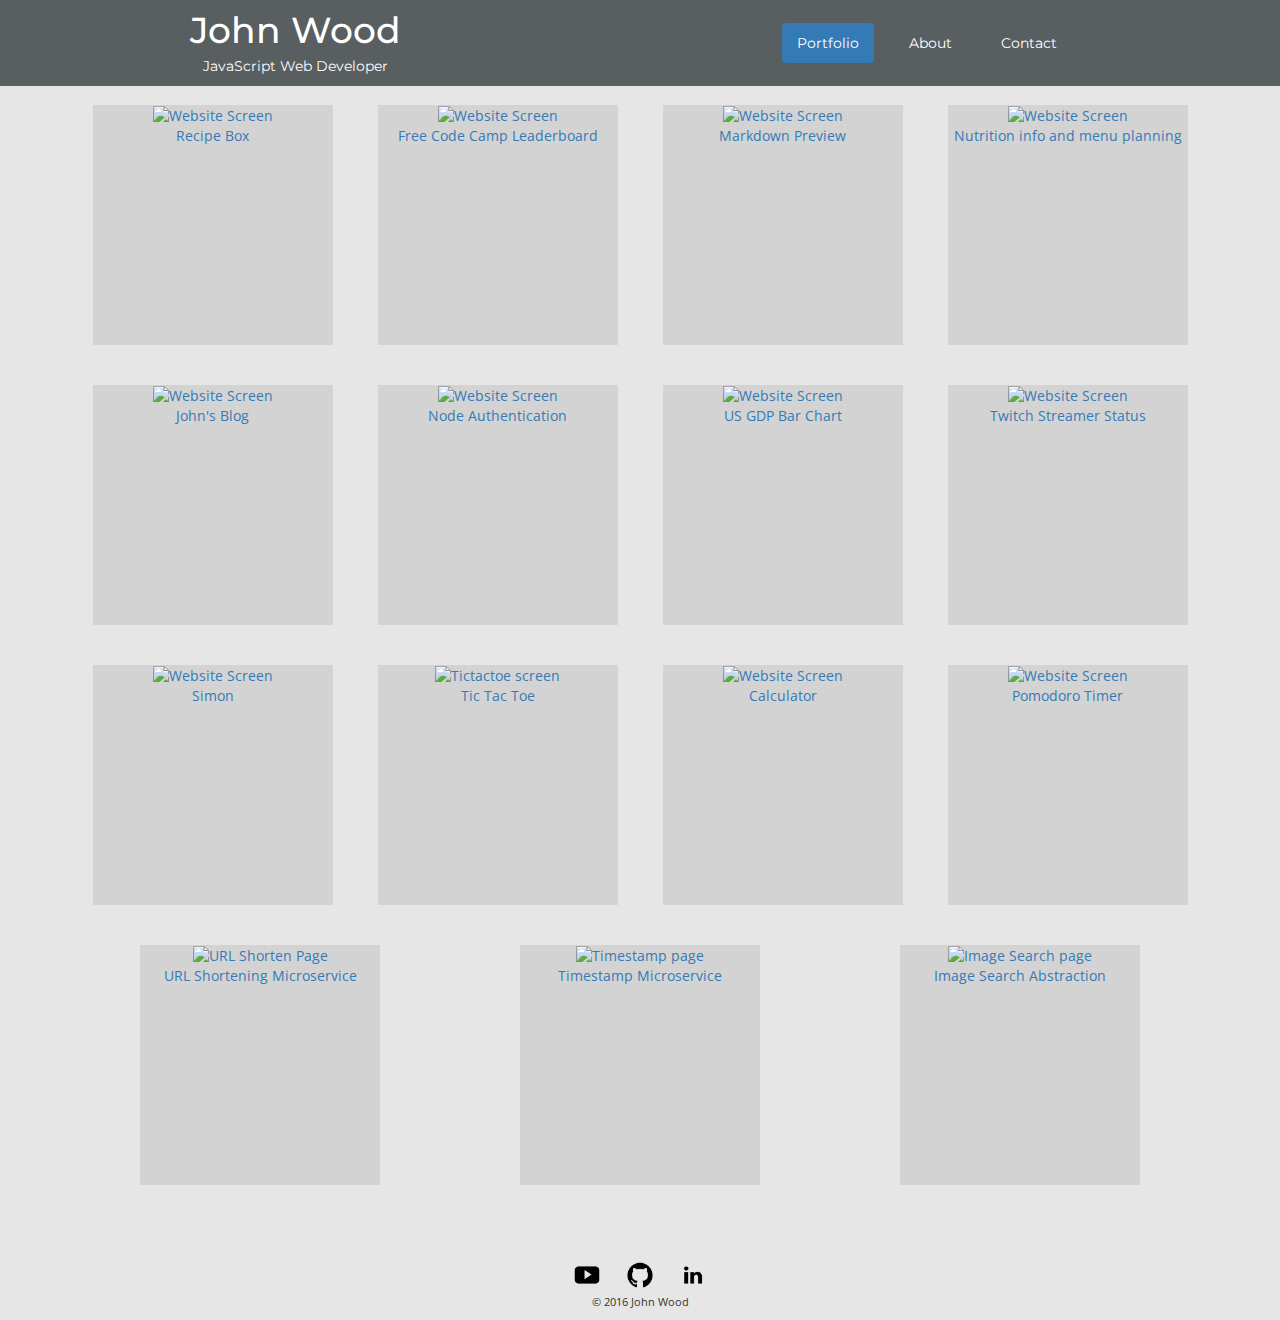
==== index.html @ a4fea22b "Adding linkedin" ====
<!DOCTYPE html>
<html>
  <head>
  	<meta charset="utf-8">
  	<title>John Wood</title>
    <link href='https://fonts.googleapis.com/css?family=Montserrat|Open+Sans' rel='stylesheet' type='text/css'>
    <link rel="stylesheet" href="https://maxcdn.bootstrapcdn.com/bootstrap/3.3.6/css/bootstrap.min.css">
  	<link rel="stylesheet" href="css/style.css">
  </head>
	<body>
		<div id="header">
      <div id="title">
        <h1><a href="index.html">John Wood</a></h1>
        <p><a href="index.html">JavaScript Web Developer</a></p>
      </div>
			<div>
				<ul class="nav nav-pills">
          <li class="active"><a href="index.html">Portfolio</a></li>
          <li><a href="about.html">About</a></li>
					<li><a href="contact.html">Contact</a></li>
				</ul>
			</div>
		</div>
		<div class="container">
  		<div id="projects" class="section">
  			<ul id="gallery">
          <li class="item">
            <a href="http://johnrobertwood.github.io/recipebox/">
              <img src="http://i.imgur.com/EDg1Pcs.png?1" alt="Website Screen">
              <p>Recipe Box</p>
            </a>
          </li>
          <li class="item">
            <a href="http://johnrobertwood.github.io/leaderboard/">
              <img src="http://i.imgur.com/lyPnWQ4.png?1" alt="Website Screen">
              <p>Free Code Camp Leaderboard</p>
            </a>
          </li>
          <li class="item">
            <a href="http://johnrobertwood.github.io/markdown-preview/">
              <img src="http://i.imgur.com/EWbSNxI.png?1" alt="Website Screen">
              <p>Markdown Preview</p>
            </a>
          </li>
  				<li class="item">
  					<a href="http://johnrobertwood.github.io/recipe-reactor/">
              <img src="http://i.imgur.com/T1XNiM1.png?1" alt="Website Screen">
  						<p>Nutrition info and menu planning</p>
  					</a>
  				</li>
          <li class="item">
            <a href="http://www.oldtimesublime.com">
              <img src="http://i.imgur.com/o0ItqAv.png" alt="Website Screen">
              <p>John's Blog</p>
            </a>
          </li>
          <li class="item">
            <a href="https://guarded-sierra-54636.herokuapp.com/">
              <img src="http://i.imgur.com/2hWf6BC.png?1" alt="Website Screen">
              <p>Node Authentication</p>
            </a>
          </li>
          <li class="item">
            <a href="http://johnrobertwood.github.io/gdpchart">
              <img src="http://i.imgur.com/r3dLz6H.png?1" alt="Website Screen">
              <p>US GDP Bar Chart</p>
            </a>
          </li>
          <li class="item">
            <a href="http://johnrobertwood.github.io/twitch-status">
              <img src="http://i.imgur.com/VMp9Yjs.png?1" alt="Website Screen">
              <p>Twitch Streamer Status</p>
            </a>
          </li>
          <li class="item">
            <a href="http://johnrobertwood.github.io/simon/">
              <img src="http://i.imgur.com/yUs7M8j.png?1" alt="Website Screen">
              <p>Simon</p>
            </a>
          </li>
          <li class="item">
            <a href="http://johnrobertwood.github.io/tictactoe/">
              <img src="http://i.imgur.com/jPyRrUD.png?1" alt="Tictactoe screen">
              <p>Tic Tac Toe</p>
            </a>
          </li>
          <li class="item">
            <a href="http://johnrobertwood.github.io/calculator/">
              <img src="http://i.imgur.com/b3RFokl.png?1" alt="Website Screen">
              <p>Calculator</p>
            </a>
          </li>
          <li class="item">
            <a href="http://johnrobertwood.github.io/pomodoro/">
              <img src="http://i.imgur.com/cDbGq7V.png?1" alt="Website Screen">
              <p>Pomodoro Timer</p>
            </a>
          </li>
          <li class="item">
            <a href="https://warm-reef-65586.herokuapp.com">
              <img src="http://i.imgur.com/ahmoJcw.png" alt="URL Shorten Page">
              <p>URL Shortening Microservice</p>
            </a>
          </li>
          <li class="item">
            <a href="https://murmuring-sierra-84445.herokuapp.com/">
              <img src="http://i.imgur.com/ZtKmFAG.png" alt="Timestamp page">
              <p>Timestamp Microservice</p>
            </a>
          </li>
          <li class="item">
            <a href="https://cryptic-woodland-53625.herokuapp.com/">
              <img src="http://i.imgur.com/wQHB1Be.png?2" alt="Image Search page">
              <p>Image Search Abstraction</p>
            </a>
          </li>
  			</ul>
  		</div>
      <div id="footer">
        <a href="https://www.youtube.com/channel/UCLTg5iJdNV7L_9l8lsSmv9g"><img src="img/youtube.png" alt="YouTube" class="social-icon"></a>
        <a href="https://github.com/johnrobertwood"><img src="img/github.png" alt="GitHub" class="social-icon"></a>
        <a href="https://www.linkedin.com/in/john-wood-41170b11b"><img src="img/linkedin.png" alt="LinkedIn" class="social-icon"></a>
        <p>&copy; 2016 John Wood</p>
      </div>
    </div>

    <script src="https://code.jquery.com/jquery-2.2.3.min.js"></script>
    <script src="js/jquery.sticky.js"></script>
    <script src="js/app.js"></script>
	</body>
</html>
---- css/style.css ----
* {
  margin: 0;
  padding: 0;
}

body {
  background-color: #e6e6e6;
  font-family: 'Open Sans', sans-serif;
  min-width: 500px;
}

h1 {
  margin: 10px 0 5px;
}

#header a {
  font-family: 'Montserrat', sans-serif;
  text-decoration: none;
  color: #fff;
}

#title {
  display: flex;
  flex-direction: column;
  align-items: center;
  justify-content: flex-start;
}

#header .nav a:hover {
  color: #337ab7;
}

#header .active a:hover {
  color: #fff;
}

li {
  list-style-type: none;
}

.container {
  text-align: center;
}

.container h3 {
  margin: 10px;
}

.container a {
  text-decoration: none;
  color: #337ab7;

}

#header {
  display: flex;
  justify-content: space-around;
  align-items: center;
  background-color: #595E60;
}

#header ul {
  display: flex;
  justify-content: space-around;
  align-items: center;
}


#header li {
  margin-right: 1.25em;
}

.section {
  margin-bottom: 40px;
}

#gallery {
  display: flex;
  justify-content: space-around;
  flex-wrap: wrap;
}

#primary {
  margin-top: 30px;
}

.item {
  height: 240px;
  width: 240px;
  background-color: #d3d3d3;
  margin: 20px 20px;
}

.item a {
  text-decoration: none;
  color: #337ab7;
}

#footer {
  font-size: 0.75em;
  text-align: center;
  padding-top: 10px;
  clear: both;
}

.social-icon {
  width: 40px;
  height: 40px;
  margin: 0 5px;
}
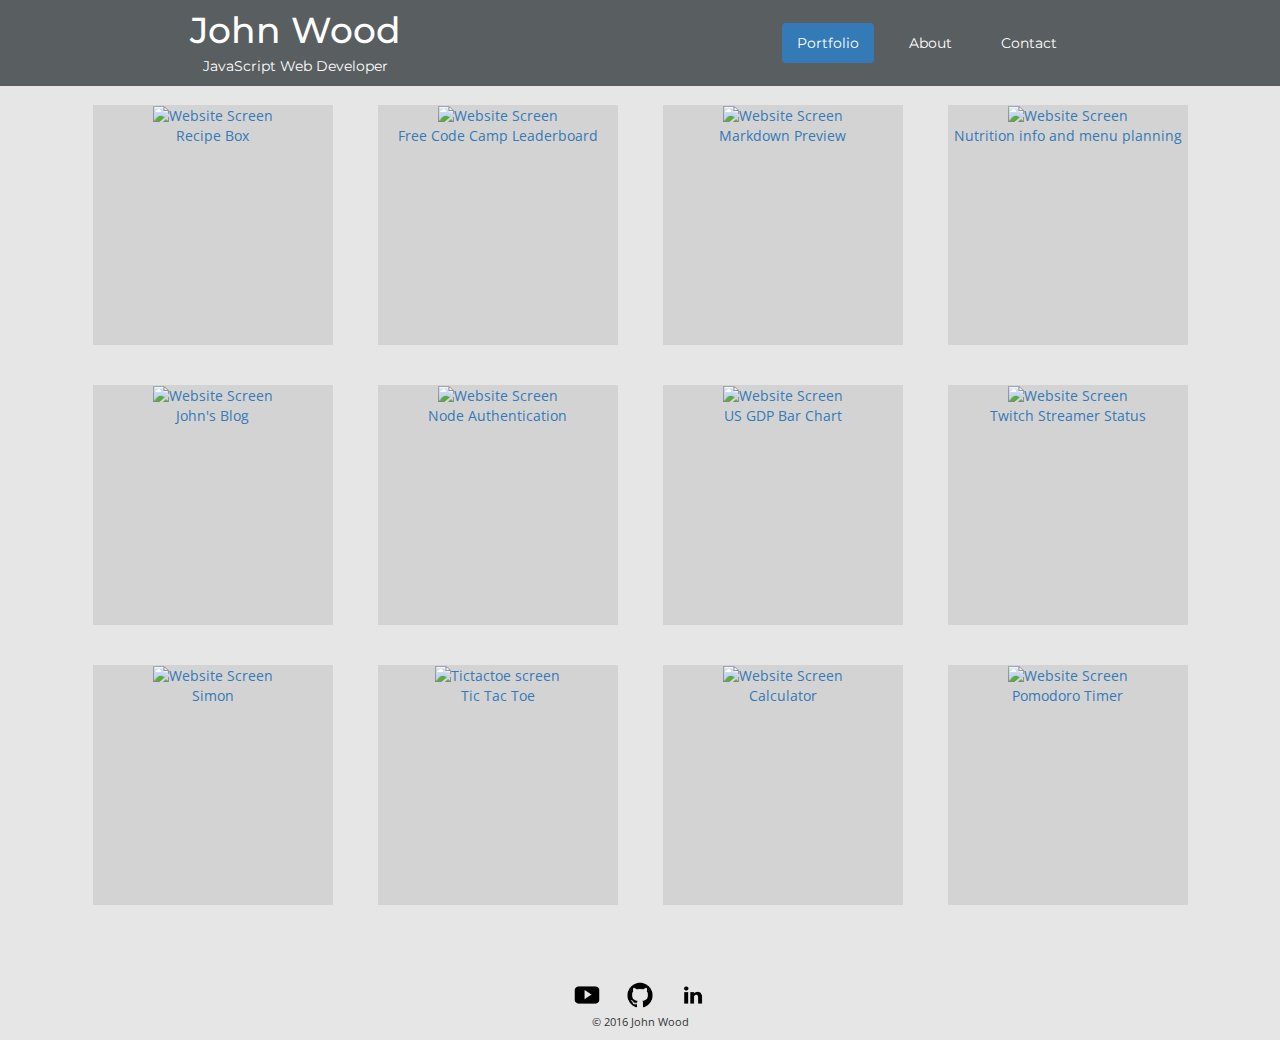
==== commit f0a7966e: "Removing API projects" ====
--- a/index.html
+++ b/index.html
@@ -96,24 +96,6 @@
               <p>Pomodoro Timer</p>
             </a>
           </li>
-          <li class="item">
-            <a href="https://warm-reef-65586.herokuapp.com">
-              <img src="http://i.imgur.com/ahmoJcw.png" alt="URL Shorten Page">
-              <p>URL Shortening Microservice</p>
-            </a>
-          </li>
-          <li class="item">
-            <a href="https://murmuring-sierra-84445.herokuapp.com/">
-              <img src="http://i.imgur.com/ZtKmFAG.png" alt="Timestamp page">
-              <p>Timestamp Microservice</p>
-            </a>
-          </li>
-          <li class="item">
-            <a href="https://cryptic-woodland-53625.herokuapp.com/">
-              <img src="http://i.imgur.com/wQHB1Be.png?2" alt="Image Search page">
-              <p>Image Search Abstraction</p>
-            </a>
-          </li>
   			</ul>
   		</div>
       <div id="footer">
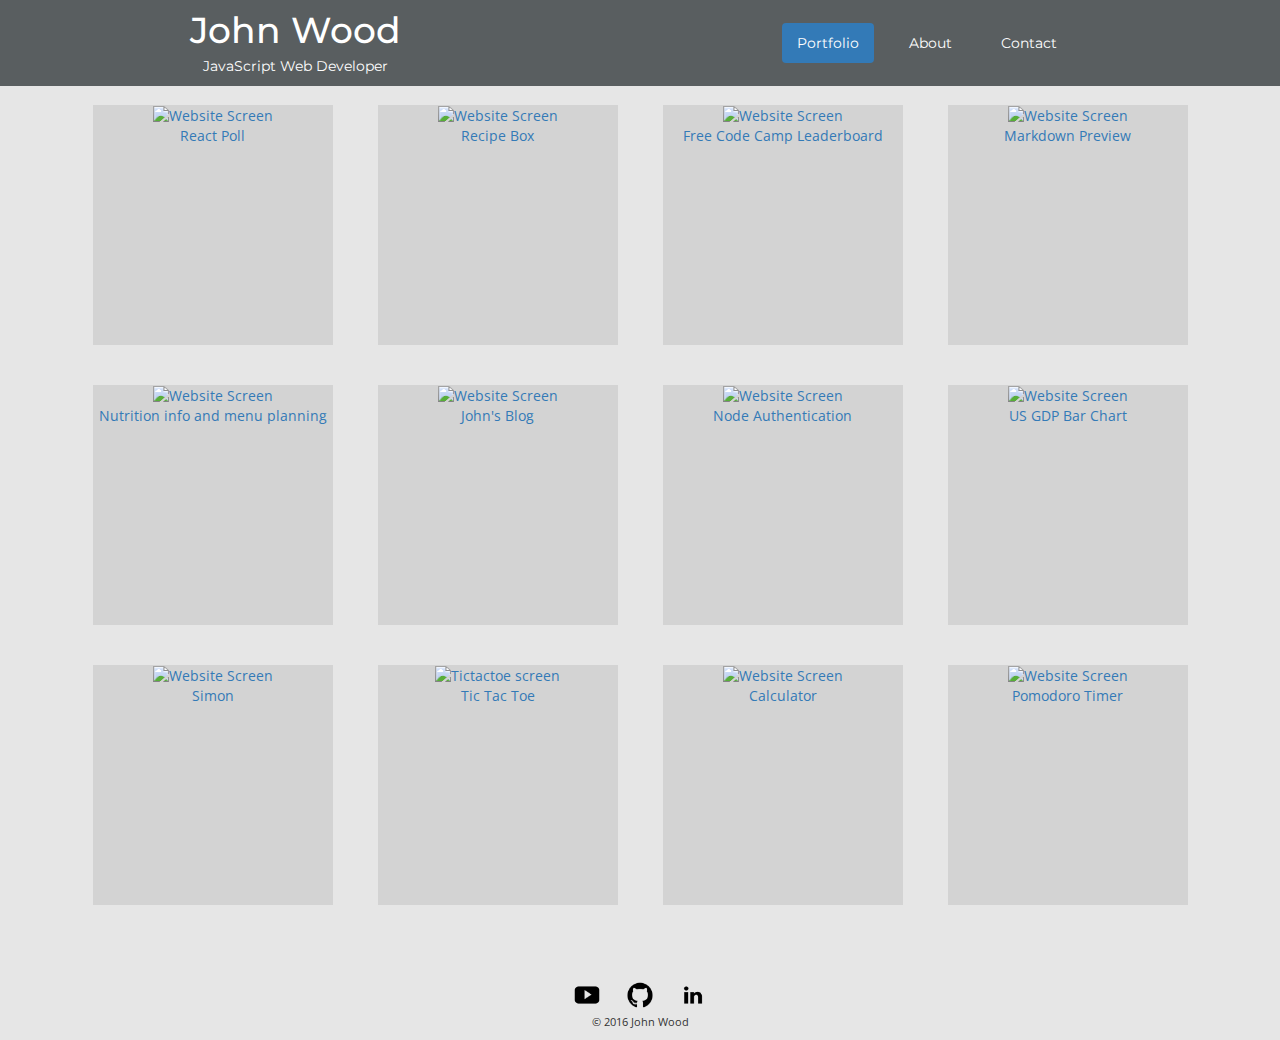
==== commit 5994bb7e: "Adding react poll" ====
--- a/index.html
+++ b/index.html
@@ -24,6 +24,12 @@
 		<div class="container">
   		<div id="projects" class="section">
   			<ul id="gallery">
+          <li class="item">
+            <a href="https://react-poll-f4f47.firebaseapp.com/">
+              <img src="http://i.imgur.com/UePT4ad.png?1" alt="Website Screen">
+              <p>React Poll</p>
+            </a>
+          </li>
           <li class="item">
             <a href="http://johnrobertwood.github.io/recipebox/">
               <img src="http://i.imgur.com/EDg1Pcs.png?1" alt="Website Screen">
@@ -67,12 +73,6 @@
             </a>
           </li>
           <li class="item">
-            <a href="http://johnrobertwood.github.io/twitch-status">
-              <img src="http://i.imgur.com/VMp9Yjs.png?1" alt="Website Screen">
-              <p>Twitch Streamer Status</p>
-            </a>
-          </li>
-          <li class="item">
             <a href="http://johnrobertwood.github.io/simon/">
               <img src="http://i.imgur.com/yUs7M8j.png?1" alt="Website Screen">
               <p>Simon</p>
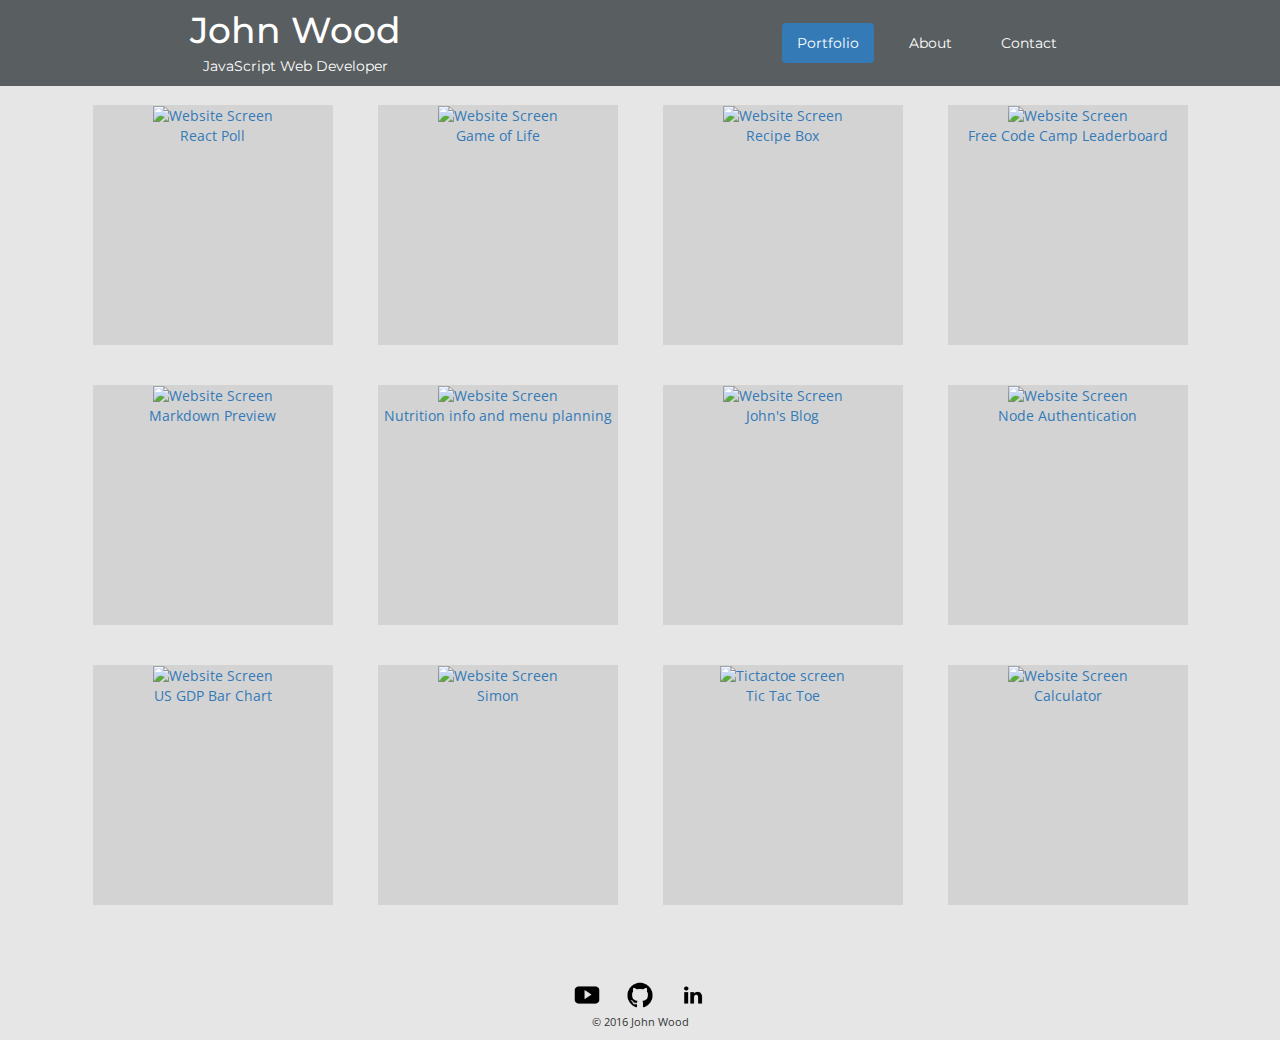
==== commit 7342d4d6: "Adding game of life" ====
--- a/index.html
+++ b/index.html
@@ -24,10 +24,16 @@
 		<div class="container">
   		<div id="projects" class="section">
   			<ul id="gallery">
+        <li class="item">
+          <a href="https://react-poll-f4f47.firebaseapp.com/">
+            <img src="http://i.imgur.com/UePT4ad.png?1" alt="Website Screen">
+            <p>React Poll</p>
+          </a>
+        </li>
           <li class="item">
-            <a href="https://react-poll-f4f47.firebaseapp.com/">
-              <img src="http://i.imgur.com/UePT4ad.png?1" alt="Website Screen">
-              <p>React Poll</p>
+            <a href="https://johnrobertwood.github.io/lifegame/">
+              <img src="http://i.imgur.com/wFhgIj7.png?1" alt="Website Screen">
+              <p>Game of Life</p>
             </a>
           </li>
           <li class="item">
@@ -90,12 +96,6 @@
               <p>Calculator</p>
             </a>
           </li>
-          <li class="item">
-            <a href="http://johnrobertwood.github.io/pomodoro/">
-              <img src="http://i.imgur.com/cDbGq7V.png?1" alt="Website Screen">
-              <p>Pomodoro Timer</p>
-            </a>
-          </li>
   			</ul>
   		</div>
       <div id="footer">
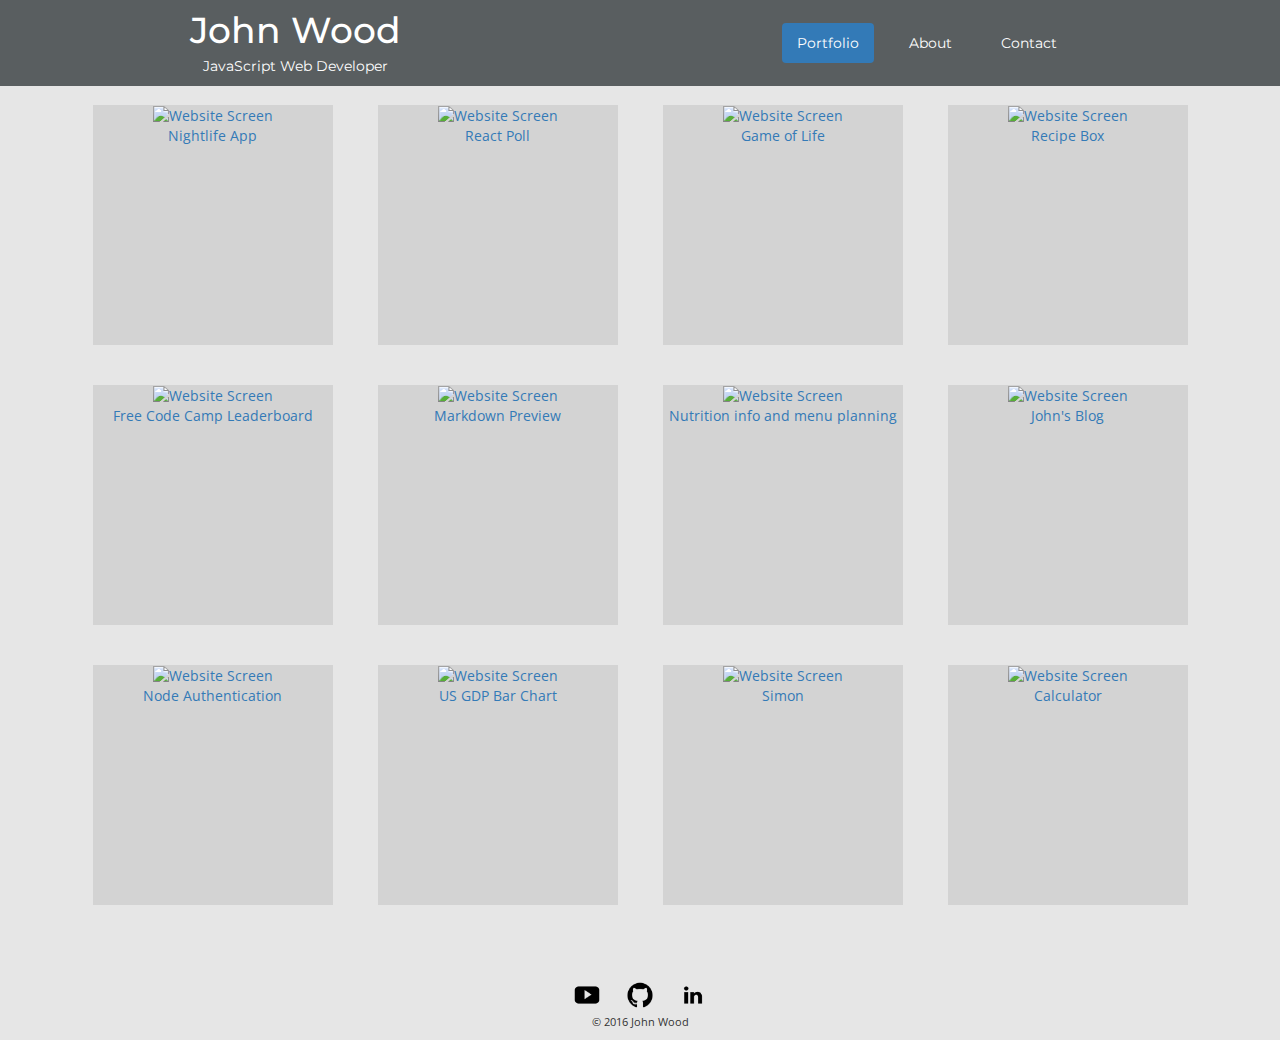
==== commit 4a46729c: "Adding nightlife" ====
--- a/index.html
+++ b/index.html
@@ -24,6 +24,12 @@
 		<div class="container">
   		<div id="projects" class="section">
   			<ul id="gallery">
+        <li class="item">
+          <a href="https://sleepy-refuge-54233.herokuapp.com/#!/home">
+            <img src="http://i.imgur.com/ESfSM1B.png?1" alt="Website Screen">
+            <p>Nightlife App</p>
+          </a>
+        </li>
         <li class="item">
           <a href="https://react-poll-f4f47.firebaseapp.com/">
             <img src="http://i.imgur.com/UePT4ad.png?1" alt="Website Screen">
@@ -85,12 +91,6 @@
             </a>
           </li>
           <li class="item">
-            <a href="http://johnrobertwood.github.io/tictactoe/">
-              <img src="http://i.imgur.com/jPyRrUD.png?1" alt="Tictactoe screen">
-              <p>Tic Tac Toe</p>
-            </a>
-          </li>
-          <li class="item">
             <a href="http://johnrobertwood.github.io/calculator/">
               <img src="http://i.imgur.com/b3RFokl.png?1" alt="Website Screen">
               <p>Calculator</p>
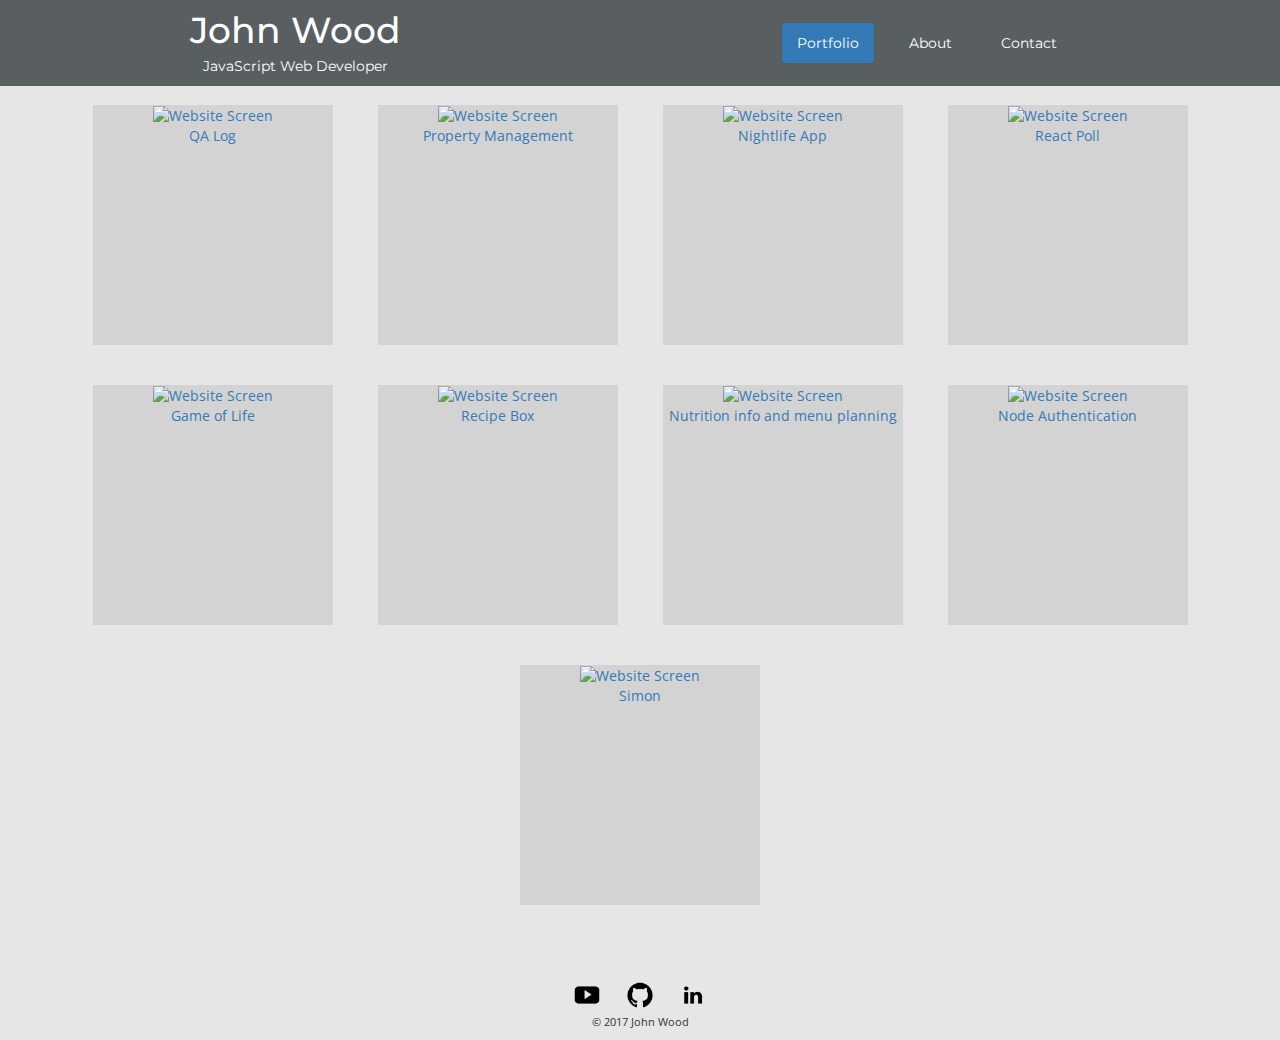
==== commit a511677a: "Adding QA Log" ====
--- a/index.html
+++ b/index.html
@@ -24,6 +24,18 @@
 		<div class="container">
   		<div id="projects" class="section">
   			<ul id="gallery">
+          <li class="item">
+            <a href="https://qa-log-97824.firebaseapp.com">
+              <img src="http://i.imgur.com/VtyOUeO.png?1" alt="Website Screen">
+              <p>QA Log</p>
+            </a>
+          </li>
+          <li class="item">
+          <a href="https://mckellaronline.com">
+            <img src="http://i.imgur.com/0flHVX4.png?1" alt="Website Screen">
+            <p>Property Management</p>
+          </a>
+        </li>
         <li class="item">
           <a href="https://sleepy-refuge-54233.herokuapp.com/#!/home">
             <img src="http://i.imgur.com/ESfSM1B.png?1" alt="Website Screen">
@@ -36,73 +48,43 @@
             <p>React Poll</p>
           </a>
         </li>
-          <li class="item">
-            <a href="https://johnrobertwood.github.io/lifegame/">
-              <img src="http://i.imgur.com/wFhgIj7.png?1" alt="Website Screen">
-              <p>Game of Life</p>
-            </a>
-          </li>
-          <li class="item">
-            <a href="http://johnrobertwood.github.io/recipebox/">
-              <img src="http://i.imgur.com/EDg1Pcs.png?1" alt="Website Screen">
-              <p>Recipe Box</p>
-            </a>
-          </li>
-          <li class="item">
-            <a href="http://johnrobertwood.github.io/leaderboard/">
-              <img src="http://i.imgur.com/lyPnWQ4.png?1" alt="Website Screen">
-              <p>Free Code Camp Leaderboard</p>
-            </a>
-          </li>
-          <li class="item">
-            <a href="http://johnrobertwood.github.io/markdown-preview/">
-              <img src="http://i.imgur.com/EWbSNxI.png?1" alt="Website Screen">
-              <p>Markdown Preview</p>
-            </a>
-          </li>
-  				<li class="item">
-  					<a href="http://johnrobertwood.github.io/recipe-reactor/">
-              <img src="http://i.imgur.com/T1XNiM1.png?1" alt="Website Screen">
-  						<p>Nutrition info and menu planning</p>
-  					</a>
-  				</li>
-          <li class="item">
-            <a href="http://www.oldtimesublime.com">
-              <img src="http://i.imgur.com/o0ItqAv.png" alt="Website Screen">
-              <p>John's Blog</p>
-            </a>
-          </li>
-          <li class="item">
-            <a href="https://guarded-sierra-54636.herokuapp.com/">
-              <img src="http://i.imgur.com/2hWf6BC.png?1" alt="Website Screen">
-              <p>Node Authentication</p>
-            </a>
-          </li>
-          <li class="item">
-            <a href="http://johnrobertwood.github.io/gdpchart">
-              <img src="http://i.imgur.com/r3dLz6H.png?1" alt="Website Screen">
-              <p>US GDP Bar Chart</p>
-            </a>
-          </li>
-          <li class="item">
-            <a href="http://johnrobertwood.github.io/simon/">
-              <img src="http://i.imgur.com/yUs7M8j.png?1" alt="Website Screen">
-              <p>Simon</p>
-            </a>
-          </li>
-          <li class="item">
-            <a href="http://johnrobertwood.github.io/calculator/">
-              <img src="http://i.imgur.com/b3RFokl.png?1" alt="Website Screen">
-              <p>Calculator</p>
-            </a>
-          </li>
+        <li class="item">
+          <a href="https://johnrobertwood.github.io/lifegame/">
+            <img src="http://i.imgur.com/wFhgIj7.png?1" alt="Website Screen">
+            <p>Game of Life</p>
+          </a>
+        </li>
+        <li class="item">
+          <a href="http://johnrobertwood.github.io/recipebox/">
+            <img src="http://i.imgur.com/EDg1Pcs.png?1" alt="Website Screen">
+            <p>Recipe Box</p>
+          </a>
+        </li>
+				<li class="item">
+					<a href="http://johnrobertwood.github.io/recipe-reactor/">
+            <img src="http://i.imgur.com/T1XNiM1.png?1" alt="Website Screen">
+						<p>Nutrition info and menu planning</p>
+					</a>
+				</li>
+        <li class="item">
+          <a href="https://guarded-sierra-54636.herokuapp.com/">
+            <img src="http://i.imgur.com/2hWf6BC.png?1" alt="Website Screen">
+            <p>Node Authentication</p>
+          </a>
+        </li>
+        <li class="item">
+          <a href="http://johnrobertwood.github.io/simon/">
+            <img src="http://i.imgur.com/yUs7M8j.png?1" alt="Website Screen">
+            <p>Simon</p>
+          </a>
+        </li>
   			</ul>
   		</div>
       <div id="footer">
         <a href="https://www.youtube.com/channel/UCLTg5iJdNV7L_9l8lsSmv9g"><img src="img/youtube.png" alt="YouTube" class="social-icon"></a>
         <a href="https://github.com/johnrobertwood"><img src="img/github.png" alt="GitHub" class="social-icon"></a>
         <a href="https://www.linkedin.com/in/john-wood-41170b11b"><img src="img/linkedin.png" alt="LinkedIn" class="social-icon"></a>
-        <p>&copy; 2016 John Wood</p>
+        <p>&copy; 2017 John Wood</p>
       </div>
     </div>
 
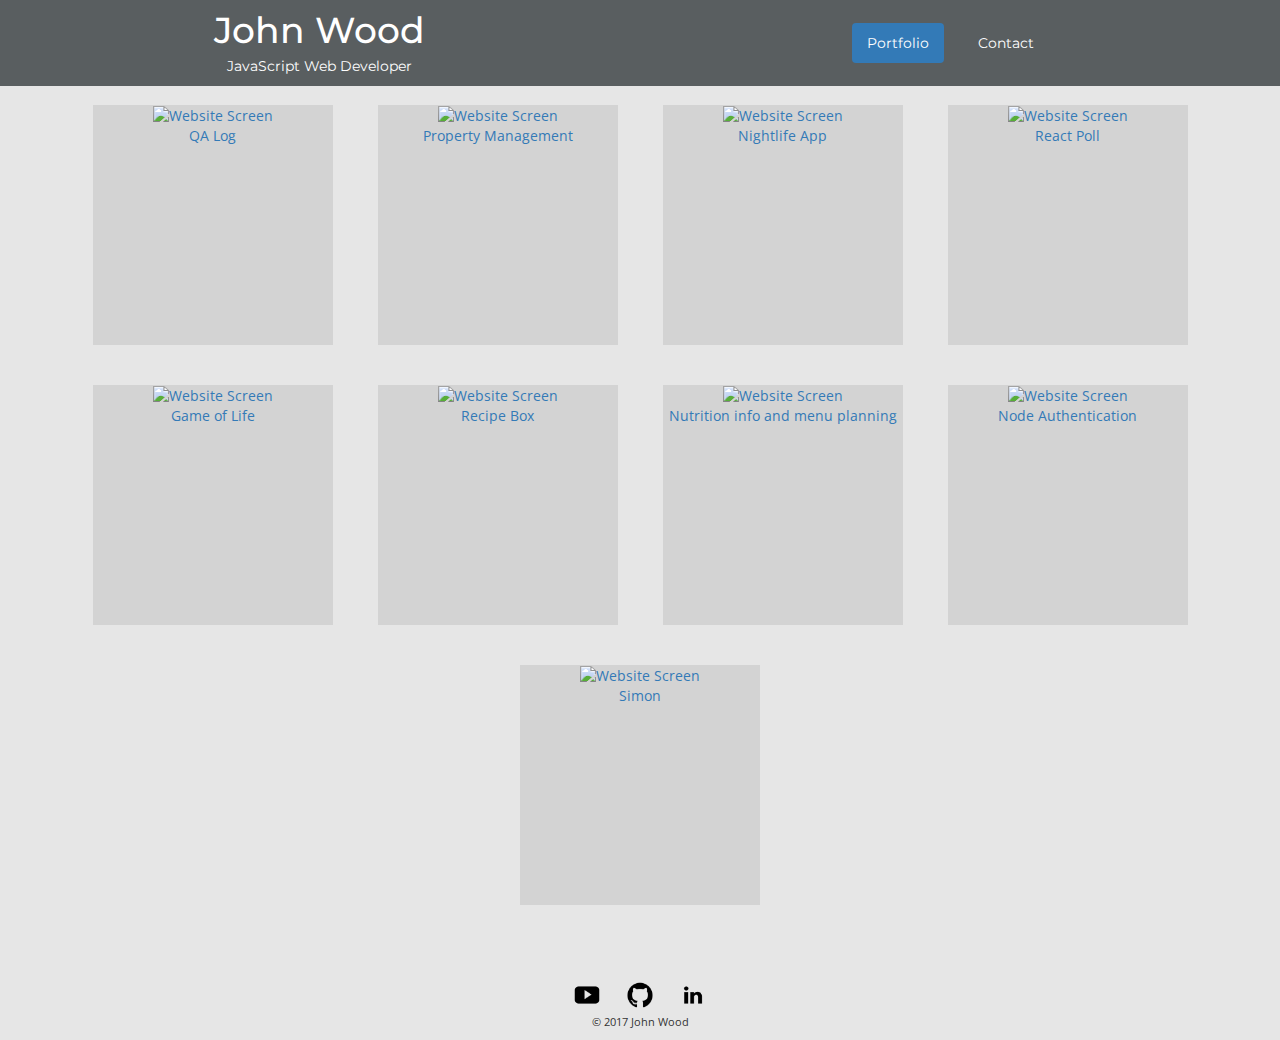
==== commit 17d711e7: "Removing about page link" ====
--- a/index.html
+++ b/index.html
@@ -16,7 +16,6 @@
 			<div>
 				<ul class="nav nav-pills">
           <li class="active"><a href="index.html">Portfolio</a></li>
-          <li><a href="about.html">About</a></li>
 					<li><a href="contact.html">Contact</a></li>
 				</ul>
 			</div>
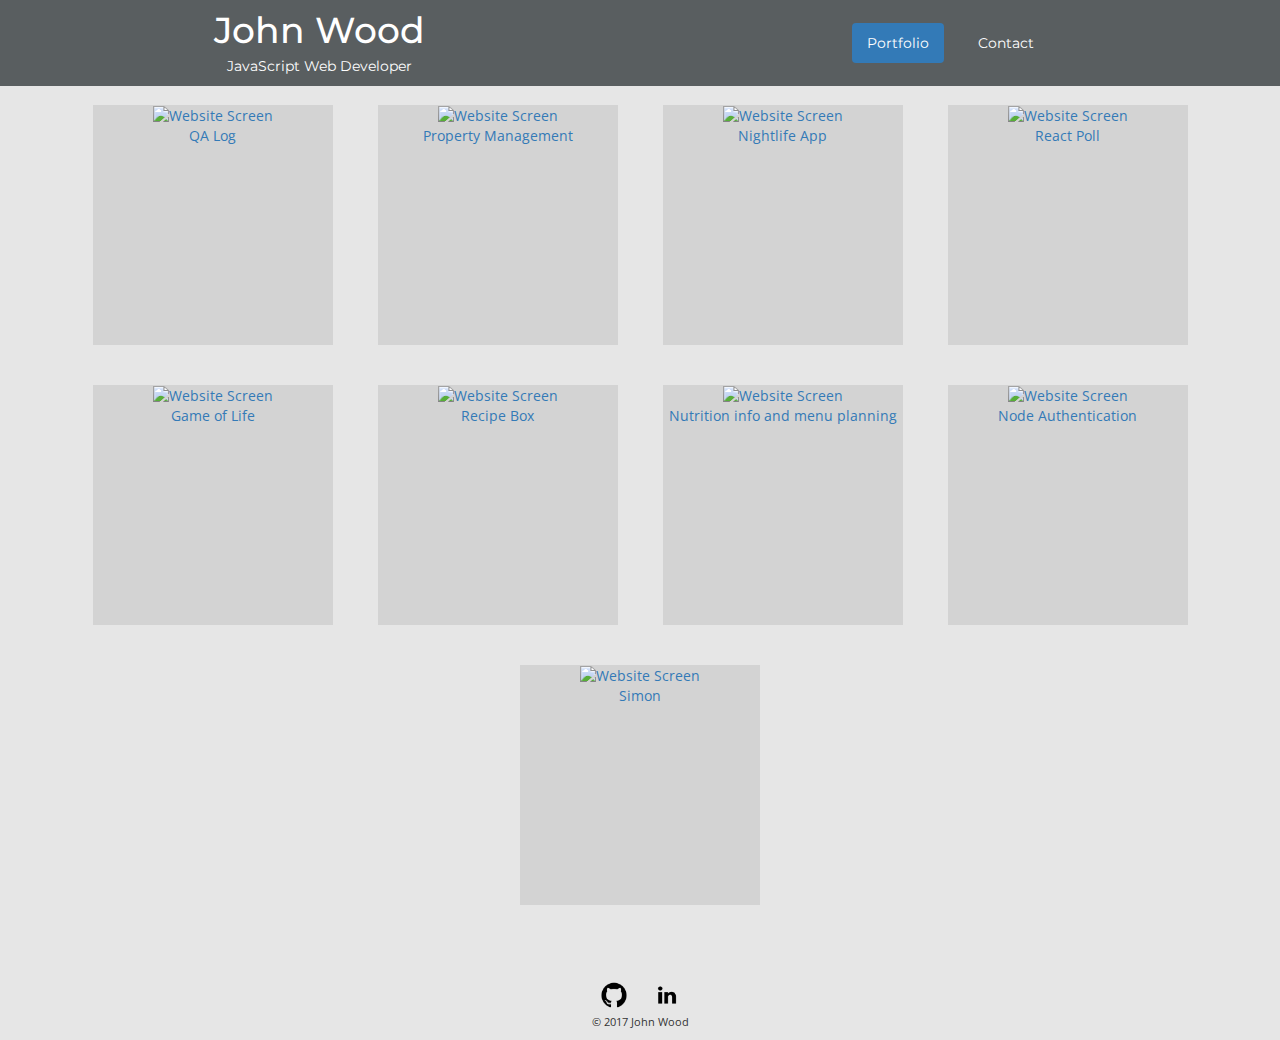
==== commit d49d98a6: "cleaning up" ====
--- a/index.html
+++ b/index.html
@@ -80,7 +80,6 @@
   			</ul>
   		</div>
       <div id="footer">
-        <a href="https://www.youtube.com/channel/UCLTg5iJdNV7L_9l8lsSmv9g"><img src="img/youtube.png" alt="YouTube" class="social-icon"></a>
         <a href="https://github.com/johnrobertwood"><img src="img/github.png" alt="GitHub" class="social-icon"></a>
         <a href="https://www.linkedin.com/in/john-wood-41170b11b"><img src="img/linkedin.png" alt="LinkedIn" class="social-icon"></a>
         <p>&copy; 2017 John Wood</p>
